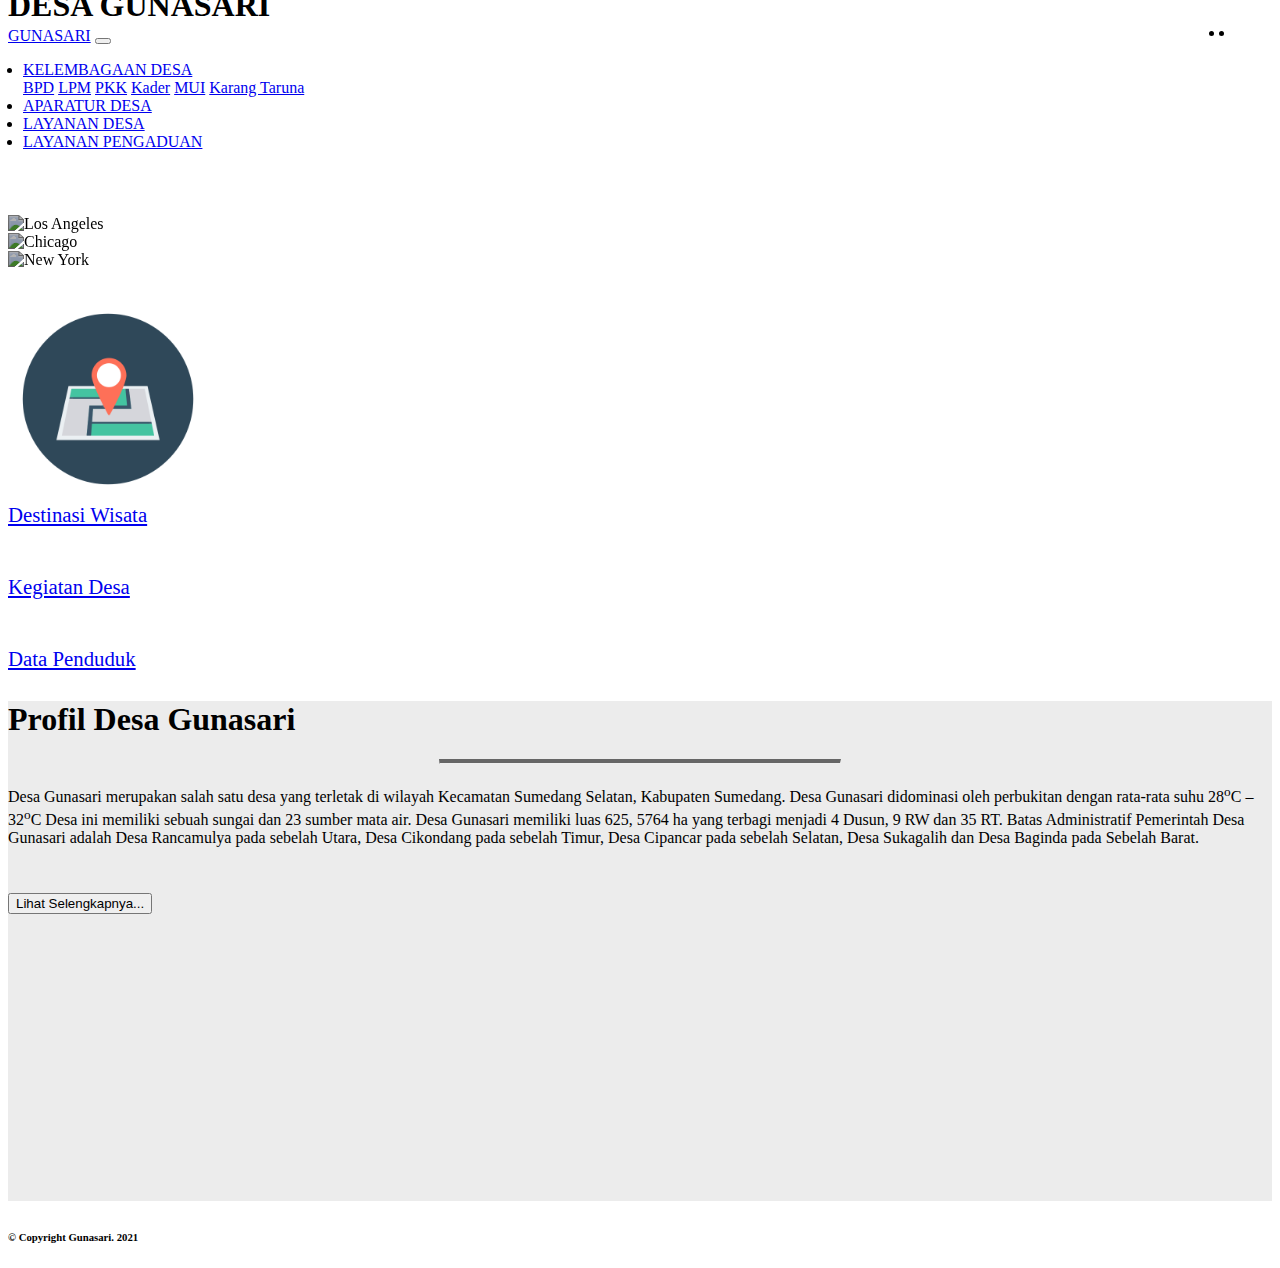
==== index.html @ dde21d57 "menghapus bagian selain profil desa" ====
<!doctype html>
<html lang="en">

<head>
    <!-- Required meta tags -->
    <meta charset="utf-8">
    <meta name="viewport" content="width=device-width, initial-scale=1, shrink-to-fit=no">

    <!-- Bootstrap CSS -->
    <link rel="stylesheet" href="css/bootstrap.min.css">
    <link rel="stylesheet" href="css/w3.css">

    <!-- Bootstrap Icon -->
    <link rel="stylesheet" href="css/all.css">

    <!-- My CSS -->
    <link rel="stylesheet" href="css/style.css">

    <!-- Fontawesome Icon -->
    
    <script src="https://kit.fontawesome.com/yourcode.js" crossorigin="anonymous"></script>


    <title>Hello, world!</title>
</head>

<body>
    <nav class="navbar navbar-expand-md bg-dark navbar-dark custom-navbar fixed-top">
        <!-- icon kanan -->
        <ul class="nav navbar-nav navbar-right">
            <li>
              <a href="#">
                  <i class="fab fa-facebook-f"></i>
              </a>
            </li>
            <li>
              <a href="#"></a>
            </li>
         </ul>
        
        <a class="navbar-brand" href="#">GUNASARI</a>
        <button class="navbar-toggler" type="button" data-toggle="collapse" data-target="#collapsibleNavbar">
            <span class="navbar-toggler-icon"></span>
        </button>
        <div class="collapse navbar-collapse" id="collapsibleNavbar">
            <ul class="navbar-nav">
                <li class="nav-item dropdown">
                    <a class="nav-link dropdown-toggle" href="#" id="navbardrop" data-toggle="dropdown" style="margin-right: 5px;">
                        KELEMBAGAAN DESA
                    </a>
                    <div class="dropdown-menu">
                        <a href="#" class="dropdown-item" >BPD</a>
                        <a href="#" class="dropdown-item" >LPM</a>
                        <a href="#" class="dropdown-item" >PKK</a>
                        <a href="#" class="dropdown-item" >Kader</a>
                        <a href="#" class="dropdown-item" >MUI</a>
                        <a href="#" class="dropdown-item" >Karang Taruna</a>
                    </div>
                </li>
                <li class="nav-item">
                    <a class="nav-link" href="#">APARATUR DESA</a>
                </li>
                <li class="nav-item">
                    <a class="nav-link" href="#">LAYANAN DESA</a>
                </li>
                <li class="nav-item">
                    <a class="nav-link" href="#">LAYANAN PENGADUAN</a>
                </li>
            </ul>
        </div>
    </nav>
    <br>
    <div class="container-fluid">
        <!-- carousel -->
        <div id="demo" class="carousel slide carousel-fade" data-ride="carousel" id="myCarousel" data-interval="2000">
        
            <!-- The slideshow -->
            <div class="carousel-inner">
                <div class="carousel-item active min-vh-100">
                    <img src="img/carousel/thumb2.jpg" alt="Los Angeles">
                </div>
                <div class="carousel-item min-vh-100">
                    <img src="img/carousel/thumb3.jpg" alt="Chicago">
                </div>
                <div class="carousel-item min-vh-100">
                    <img src="img/carousel/thumb4.jpg" alt="New York">
                </div>
            </div>

            <!-- caption -->
            <div class="carousel-caption">
                <img src="img/icon/logo-smd.png" alt="" >
                <h1>DESA GUNASARI</h1>
            </div>
        
        </div>
    </div>

    <!-- nav card -->
    <section class="nav-card">
        <div class="container align-content-center">
            <div class="row">
                <div class="col-sm-4">
                    <div class="card text-center">
                        <img src="img/icon/042-map pointer.png" alt="">
                        <div class="card-body">
                            <a href="#destinasi-wisata" class="card-link btn stretched-link">Destinasi Wisata</a>
                        </div>
                    </div>
                </div>

                <div class="col-sm-4">
                    <div class="card text-center">
                        <img src="img/icon/005-promotion.png" alt="">
                        <div class="card-body">
                            <a href="#kegiatan" class="card-link btn stretched-link">Kegiatan Desa</a>
                        </div>
                    </div>
                </div>

                <div class="col-sm-4">
                    <div class="card text-center">
                        <img src="img/icon/008-growth chart.png" alt="">
                        <div class="card-body">
                            <a href="#data-penduduk" class="card-link btn stretched-link">Data Penduduk</a>
                        </div>
                    </div>
                </div>
            </div>
            </div>
        </div>
    </section>

    <!-- Profil Desa -->
    <section class="profil-desa mt-5" id="profil-desa">
        <div class="container py-5">
            <div class="row">
                <div class="col-sm-12">
                    <h1 class="text-center">Profil Desa Gunasari</h1>
                    <hr class="text-center">
                </div>
            </div>

            <div class="row">
                <div class="col-sm-12">
                    <p class="text-center px-5">
                        Desa Gunasari merupakan salah satu desa yang terletak di wilayah Kecamatan Sumedang Selatan, Kabupaten Sumedang. Desa Gunasari didominasi oleh perbukitan dengan rata-rata suhu 28<sup>o</sup>C – 32<sup>o</sup>C Desa ini memiliki sebuah sungai dan 23 sumber mata air. Desa Gunasari memiliki luas 625, 5764 ha yang terbagi menjadi 4 Dusun, 9 RW dan 35 RT. Batas Administratif Pemerintah Desa Gunasari adalah Desa Rancamulya pada sebelah Utara, Desa Cikondang pada sebelah Timur, Desa Cipancar pada sebelah Selatan, Desa Sukagalih dan Desa Baginda pada Sebelah Barat.
                    </p>
                </div>
            </div>
            <div class="row">
                <div class="profil-lengkap" id="profil-lengkap" style="display: none;">
                    <h3>Sejarah Desa Gunasari</h3>
                    <p>Terkait nama desanya, ada cerita rakyat yang terkait dengan penamaan Gunasari, sebagaimana diceritakan oleh Lies Ganesti, dahulu ada seorang wanita yang berparas sangat cantik bernama Nyi Sari namun memiliki sifat sombong. Karena kecantikannya, banyak pemuda yang tertarik. Namun tak satupun pinangan pemuda-pemuda tersebut yang diterima. Ada satu pemuda yang ditolak secara tidak sopan dan diusir yang mengakibatkan pemuda tersebut sakit hati sehingga berakhir dengan dendam dan akan membalasnya. Setelah beberapa waktu, Nyi Sari mengalami gatal-gatal di seluruh tubuhnya. Walau sudah diobati ke mana-mana, namun tidak kunjung sembuh. Dan akhirnya mendapatkan wangsit bahwa penyakitnya berasal dari guna-guna dan untuk mengobatinya ia harus mengubah sifat dan meminta maaf kepada orang yang pernah disakitinya. Setelah itu dilakukan, penyakitnya berangsur sembuh. Dengan kejadian ini, lokasi sekitar tempat tinggal Nyi Sari dikenal dengan nama Gunasari.</p>
                    <h3>Visi & Misi</h3>
                    <h4>DESA GUNASARI TAHUN 2021-2026</h4>

                    <h5>Visi</h5>
                    <p>Terwujudnya Tata Kelola Pemerintahan Yang Profesional dan Bersih Untuk Mewujudkan Desa Gunasari Yang Manusiawi, Agamis, Jujur, Usaha Untuk Amanah (MAJU)</p> 
                    <h5>Misi</h5>
                    <ol>
                        <li>
                             Meningkatkan kesejahteraan dan pemberdayaan masyarakat
                                <ul>
                                    <li>Meningkatkan taraf hidup masyarakat yang mencakup bidang kesehatan, bidang pendidikan sosial dan aspek kehidupan lainnya sehingga kesejahteraan masyarakat dapat tercapai sesuai dengan harapan.</li>
                                    <li>Meningkatkan pemberdayaan potensi pertanian untuk menunjang sumber pendapatan dan kesejahteraan masyarakat.</li>
                                </ul>
                            </li>
                        
                            <li>
                                 Meningkatkan nilai-nilai religius guna meningkatkan keimanan dan ketaqwaan serta dalam membentuk akhlakul karimah
                                 <ul>
                                     <li>Terwujudnya masyarakat yang mengamalkan dan mematuhi ajaran-ajaran agama, sehingga tercipta peradaban yang baik dan terwujudnya Khairu Ummah (Umat Terbaik).</li>
                                 </ul>
                            </li>
                            
                            <li>
                                 Terwujudnya tata kelola yang baik (Good Government) dan bebas dari korupsi, kolusi, dan nepotisme.
                                 <ul>
                                    <li>Meningkatkan kapasitas dan profesionalisme perangkat desa dalam rangka optimalisasi pelayanan publik (pelayanan prima).</li>
                                    <li>Meningkatkan kinerja pelayanan masyarakat (Good Government to Citizen) yang bersih, cepat, tepat, dan akuntabel.</li>
                                </ul>
                            </li>

                            <li>
                                 Mewujudkan lingkungan masyarakat yang mandiri dengan membangun semangat kebersamaan, musyawarah, gotong royong, dan kerjasama antar warga dalam merumuskan kebijakan pembangunan.
                                 <ul>
                                    <li>Melakukan kegiatan sapawarga dengan terjun langsung melihat kondisi masyarakat di seluruh wilayah Desa Gunasari.</li>
                                </ul>
                            </li>

                            <li>
                                 Meningkatkan sumber pendapatan desa dengan menggali potensi industri kreatif
                                 <ul>
                                    <li>Membina dan mengembangkan BUMDes dengan membentuk unit usaha.</li>
                                    <li>Mengupayakan pelestarian sumber daya alam untuk memenuhi kebutuhan dan pemerataan pembangunan guna meningkatkan perekonomian.</li>
                                </ul>
                            </li>

                        </ol> 
                        
                        
                       
                        
                        
                        
                       
                        
                        </p>
                    </div>
            </div>

            <div class="row">
                <div class="col-sm-12 text-center">
                    <button type="button" class="btn btn-light" id="button">Lihat Selengkapnya...</button>
                </div>
            </div>
        </div>
    </section>

    <!-- Footer -->
    <section class="footer" id="footer">
        <div class="container-fluid bg-dark text-light">
            <div class="row">
                <div class="col-md-12">
                    <h6 class="text-center">&copy Copyright Gunasari. 2021</h6>
                </div>
            </div>
        </div>
    </section>

    <!-- Optional JavaScript -->
    <!-- jQuery first, then Popper.js, then Bootstrap JS -->
    <script src="js/jquery-3.5.1.js"></script>
    <script src="js/popper.min.js"></script>
    <script src="js/bootstrap.min.js"></script>

    <!-- My Script -->
    <script src="js/script.js"></script>
</body>

</html>
---- css/style.css ----
img{
    width: 100%;
    /* height: 60%; */
}

hr{
    color: black;
    width: 400px;
    border-top: 4px solid #666;
    margin: 0 auto;
}

button{
    margin-top: 30px;
}

.carousel{
    background-attachment: fixed;
}

.carousel-caption{
    margin: auto;
}

.carousel-item img{
    filter: brightness(.7);
}

.container-fluid{
    margin-top: 30px;
    padding: 0;
}

.carousel-caption h1{
    margin-top: -300px;
}

.carousel-caption img{
    width:280px; 
    margin-top: -950px;
}

/* nav card */
.nav-card .card{
    margin: 30px auto;
}

.nav-card img{
    width: 200px;
    margin: 0 auto;
}

.nav-card .card a{
    font-size: 1.3em;
}

/* Profil Desa */
.profil-desa{
    background-color: rgb(236, 236, 236);
    min-height: 500px;
}

.profil-desa p{
    margin-top: 20px;
}

/* Struktur Organisasi */
.struktur-organisasi{
    padding: 30px 0;
}

.struktur-organisasi .card{
    width: 180px;
    margin: 0 auto;
}

/* Kegiatan Desa */
.kegiatan{
    background-color: rgb(236, 236, 236);
    padding: 30px 0;
}

.kegiatan img{
    width: 500px;
    margin: 20px auto;
}

/* data penduduk */
.data-penduduk{
    padding: 30px 0;
}

.data-penduduk img{
    width: 256px;
}

ul{
    padding-left: 15px;
}

/* icon */ .custom-navbar svg {font-size:25px}

@media (max-width:1366px) { 
    .custom-navbar .navbar-right {
        float: right;
        padding-right: 15px;
    }
    .custom-navbar .nav.navbar-nav.navbar-right li {
        float: right;
    }
    .custom-navbar .nav.navbar-nav.navbar-right li > a {
        padding:8px 5px;
    }
    .custom-navbar .navbar-toggle {
        float: left
    }
    .custom-navbar .navbar-header {
        float: left;
        width: auto!important;
    }
    .custom-navbar .navbar-collapse {
        clear: both;
        float: none;
    }
}
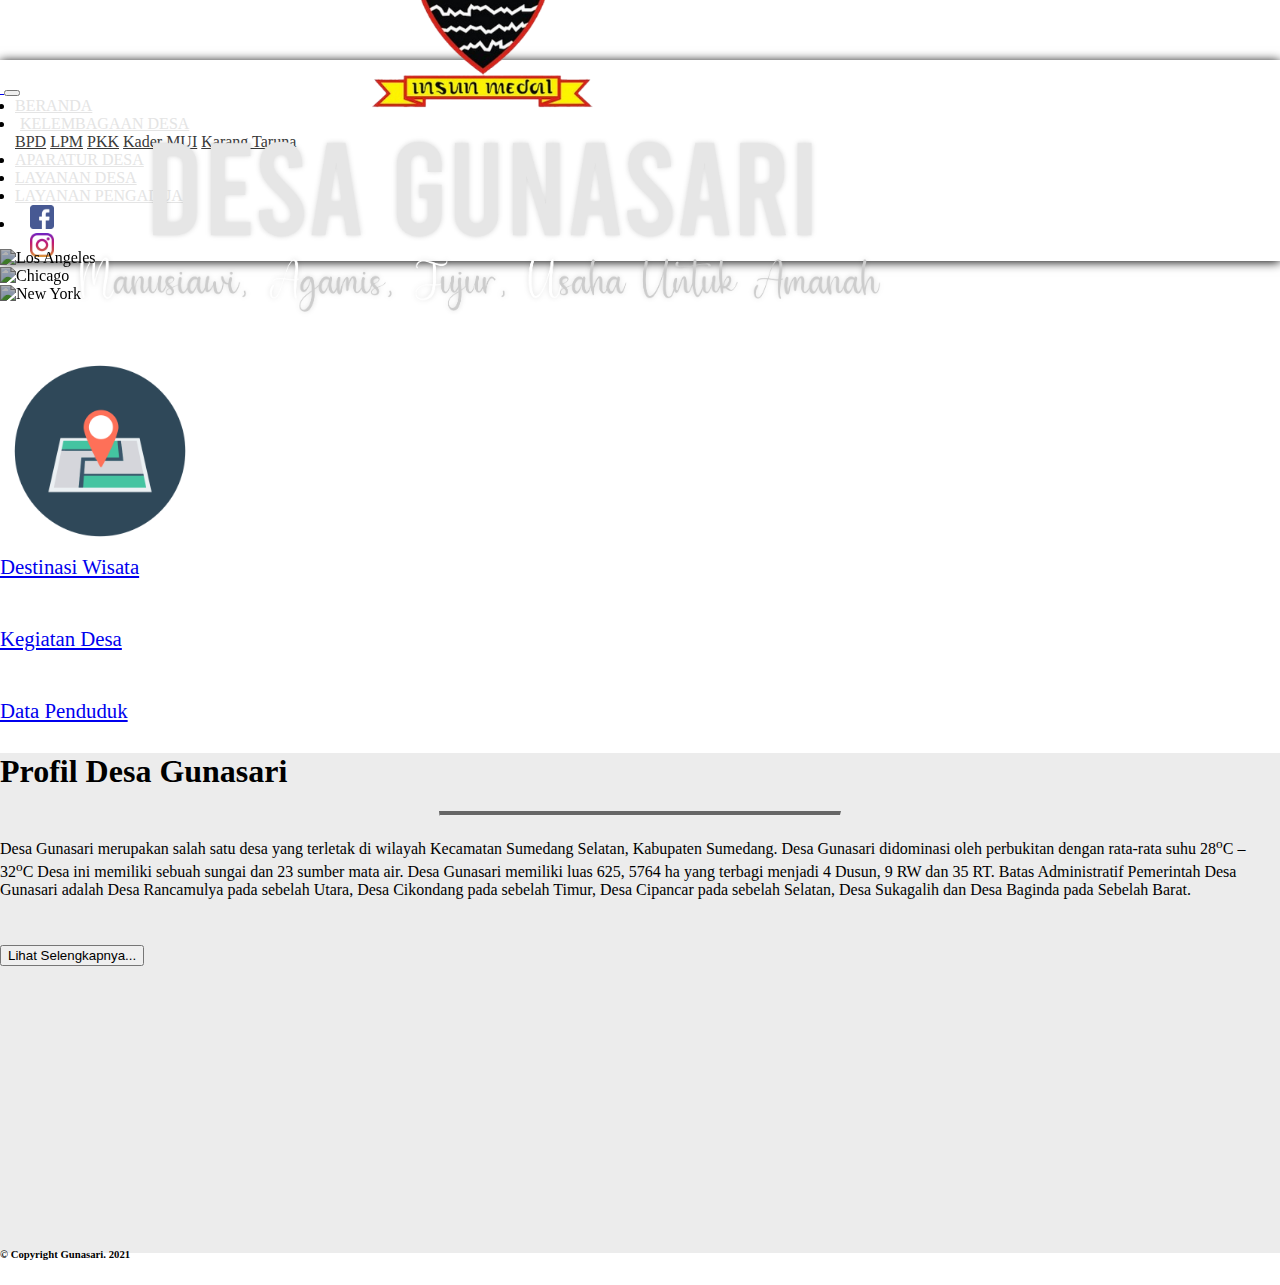
==== commit 474d38d3: "Add files via upload" ====
--- a/index.html
+++ b/index.html
@@ -11,7 +11,7 @@
     <link rel="stylesheet" href="css/w3.css">
 
     <!-- Bootstrap Icon -->
-    <link rel="stylesheet" href="css/all.css">
+    <script src="https://kit.fontawesome.com/48a54999f7.js" crossorigin="anonymous"></script>
 
     <!-- My CSS -->
     <link rel="stylesheet" href="css/style.css">
@@ -25,27 +25,22 @@
 </head>
 
 <body>
-    <nav class="navbar navbar-expand-md bg-dark navbar-dark custom-navbar fixed-top">
+    <nav class="navbar navbar-expand-md bg-dark navbar-light custom-navbar fixed-top">
         <!-- icon kanan -->
-        <ul class="nav navbar-nav navbar-right">
-            <li>
-              <a href="#">
-                  <i class="fab fa-facebook-f"></i>
-              </a>
-            </li>
-            <li>
-              <a href="#"></a>
-            </li>
-         </ul>
-        
-        <a class="navbar-brand" href="#">GUNASARI</a>
+        <a class="navbar-brand" href="#">
+            <img src="img/icon/logo-smd.png" alt="" >
+        </a>
         <button class="navbar-toggler" type="button" data-toggle="collapse" data-target="#collapsibleNavbar">
             <span class="navbar-toggler-icon"></span>
         </button>
         <div class="collapse navbar-collapse" id="collapsibleNavbar">
             <ul class="navbar-nav">
+                <li class="nav-item">
+                    <a class="nav-link" href="#">BERANDA</a>
+                </li>
+                
                 <li class="nav-item dropdown">
-                    <a class="nav-link dropdown-toggle" href="#" id="navbardrop" data-toggle="dropdown" style="margin-right: 5px;">
+                    <a class="nav-link dropdown-toggle" href="#" id="navbardrop" data-toggle="dropdown" style="margin: 0 5px;">
                         KELEMBAGAAN DESA
                     </a>
                     <div class="dropdown-menu">
@@ -66,6 +61,15 @@
                 <li class="nav-item">
                     <a class="nav-link" href="#">LAYANAN PENGADUAN</a>
                 </li>
+            </ul>
+
+            <ul class="navbar-nav">
+                <li><a href="https://www.facebook.com" target="_blank">
+                    <img src="img/icon/036-facebook.png" alt="">
+                </a></li>
+                <li><a href="https://www.instagram.com" target="_blank">
+                    <img src="img/icon/029-instagram.png" alt="">
+                </a></li>
             </ul>
         </div>
     </nav>
@@ -89,8 +93,7 @@
 
             <!-- caption -->
             <div class="carousel-caption">
-                <img src="img/icon/logo-smd.png" alt="" >
-                <h1>DESA GUNASARI</h1>
+                <img src="img/icon/logo-smd2.png" alt="">
             </div>
         
         </div>
@@ -143,7 +146,7 @@
 
             <div class="row">
                 <div class="col-sm-12">
-                    <p class="text-center px-5">
+                    <p class="text-justify px-5">
                         Desa Gunasari merupakan salah satu desa yang terletak di wilayah Kecamatan Sumedang Selatan, Kabupaten Sumedang. Desa Gunasari didominasi oleh perbukitan dengan rata-rata suhu 28<sup>o</sup>C – 32<sup>o</sup>C Desa ini memiliki sebuah sungai dan 23 sumber mata air. Desa Gunasari memiliki luas 625, 5764 ha yang terbagi menjadi 4 Dusun, 9 RW dan 35 RT. Batas Administratif Pemerintah Desa Gunasari adalah Desa Rancamulya pada sebelah Utara, Desa Cikondang pada sebelah Timur, Desa Cipancar pada sebelah Selatan, Desa Sukagalih dan Desa Baginda pada Sebelah Barat.
                     </p>
                 </div>
@@ -160,44 +163,25 @@
                     <h5>Misi</h5>
                     <ol>
                         <li>
-                             Meningkatkan kesejahteraan dan pemberdayaan masyarakat
-                                <ul>
-                                    <li>Meningkatkan taraf hidup masyarakat yang mencakup bidang kesehatan, bidang pendidikan sosial dan aspek kehidupan lainnya sehingga kesejahteraan masyarakat dapat tercapai sesuai dengan harapan.</li>
-                                    <li>Meningkatkan pemberdayaan potensi pertanian untuk menunjang sumber pendapatan dan kesejahteraan masyarakat.</li>
-                                </ul>
-                            </li>
-                        
-                            <li>
-                                 Meningkatkan nilai-nilai religius guna meningkatkan keimanan dan ketaqwaan serta dalam membentuk akhlakul karimah
-                                 <ul>
-                                     <li>Terwujudnya masyarakat yang mengamalkan dan mematuhi ajaran-ajaran agama, sehingga tercipta peradaban yang baik dan terwujudnya Khairu Ummah (Umat Terbaik).</li>
-                                 </ul>
-                            </li>
-                            
-                            <li>
-                                 Terwujudnya tata kelola yang baik (Good Government) dan bebas dari korupsi, kolusi, dan nepotisme.
-                                 <ul>
-                                    <li>Meningkatkan kapasitas dan profesionalisme perangkat desa dalam rangka optimalisasi pelayanan publik (pelayanan prima).</li>
-                                    <li>Meningkatkan kinerja pelayanan masyarakat (Good Government to Citizen) yang bersih, cepat, tepat, dan akuntabel.</li>
-                                </ul>
-                            </li>
-
-                            <li>
-                                 Mewujudkan lingkungan masyarakat yang mandiri dengan membangun semangat kebersamaan, musyawarah, gotong royong, dan kerjasama antar warga dalam merumuskan kebijakan pembangunan.
-                                 <ul>
-                                    <li>Melakukan kegiatan sapawarga dengan terjun langsung melihat kondisi masyarakat di seluruh wilayah Desa Gunasari.</li>
-                                </ul>
-                            </li>
-
-                            <li>
-                                 Meningkatkan sumber pendapatan desa dengan menggali potensi industri kreatif
-                                 <ul>
-                                    <li>Membina dan mengembangkan BUMDes dengan membentuk unit usaha.</li>
-                                    <li>Mengupayakan pelestarian sumber daya alam untuk memenuhi kebutuhan dan pemerataan pembangunan guna meningkatkan perekonomian.</li>
-                                </ul>
-                            </li>
-
-                        </ol> 
+                            Meningkatkan kesejahteraan dan pemberdayaan masyarakat
+                        </li>
+                    
+                        <li>
+                            Meningkatkan nilai-nilai religius guna meningkatkan keimanan dan ketaqwaan serta dalam membentuk akhlakul karimah
+                        </li>
+                        
+                        <li>
+                            Terwujudnya tata kelola yang baik (Good Government) dan bebas dari korupsi, kolusi, dan nepotisme.
+                        </li>
+
+                        <li>
+                            Mewujudkan lingkungan masyarakat yang mandiri dengan membangun semangat kebersamaan, musyawarah, gotong royong, dan kerjasama antar warga dalam merumuskan kebijakan pembangunan.
+                        </li>
+
+                        <li>
+                            Meningkatkan sumber pendapatan desa dengan menggali potensi industri kreatif
+                        </li>
+                    </ol> 
                         
                         
                        
--- a/css/style.css
+++ b/css/style.css
@@ -1,3 +1,9 @@
+html, body{
+    margin: 0;
+    padding: 0;
+    margin-top: 30px;
+}
+
 img{
     width: 100%;
     /* height: 60%; */
@@ -14,6 +20,42 @@
     margin-top: 30px;
 }
 
+.navbar{
+    box-shadow: 0 1px 10px black;
+}
+
+.navbar-brand img{
+    width: 50px;
+}
+
+.navbar-nav{
+    margin: 0 auto;
+}
+
+.navbar-nav img{
+    width: 24px;
+}
+
+.navbar-nav:nth-child(2) a{
+    padding: 15px;
+}
+
+.navbar .navbar-nav .nav-item a{
+    color: rgb(228, 228, 228);
+}
+
+.navbar .navbar-nav .dropdown .nav-link{
+    color: rgb(228, 228, 228);
+}
+
+.navbar .navbar-nav .dropdown .dropdown-menu .dropdown-item{
+    color: rgb(58, 58, 58);
+}
+
+.navbar .navbar-nav .nav-item a:hover{
+    color: rgb(167, 167, 167);
+}
+
 .carousel{
     background-attachment: fixed;
 }
@@ -27,17 +69,13 @@
 }
 
 .container-fluid{
-    margin-top: 30px;
     padding: 0;
-}
-
-.carousel-caption h1{
-    margin-top: -300px;
+    margin-top: -30px;
 }
 
 .carousel-caption img{
-    width:280px; 
-    margin-top: -950px;
+    width:75%; 
+    margin-top: -85%;
 }
 
 /* nav card */
